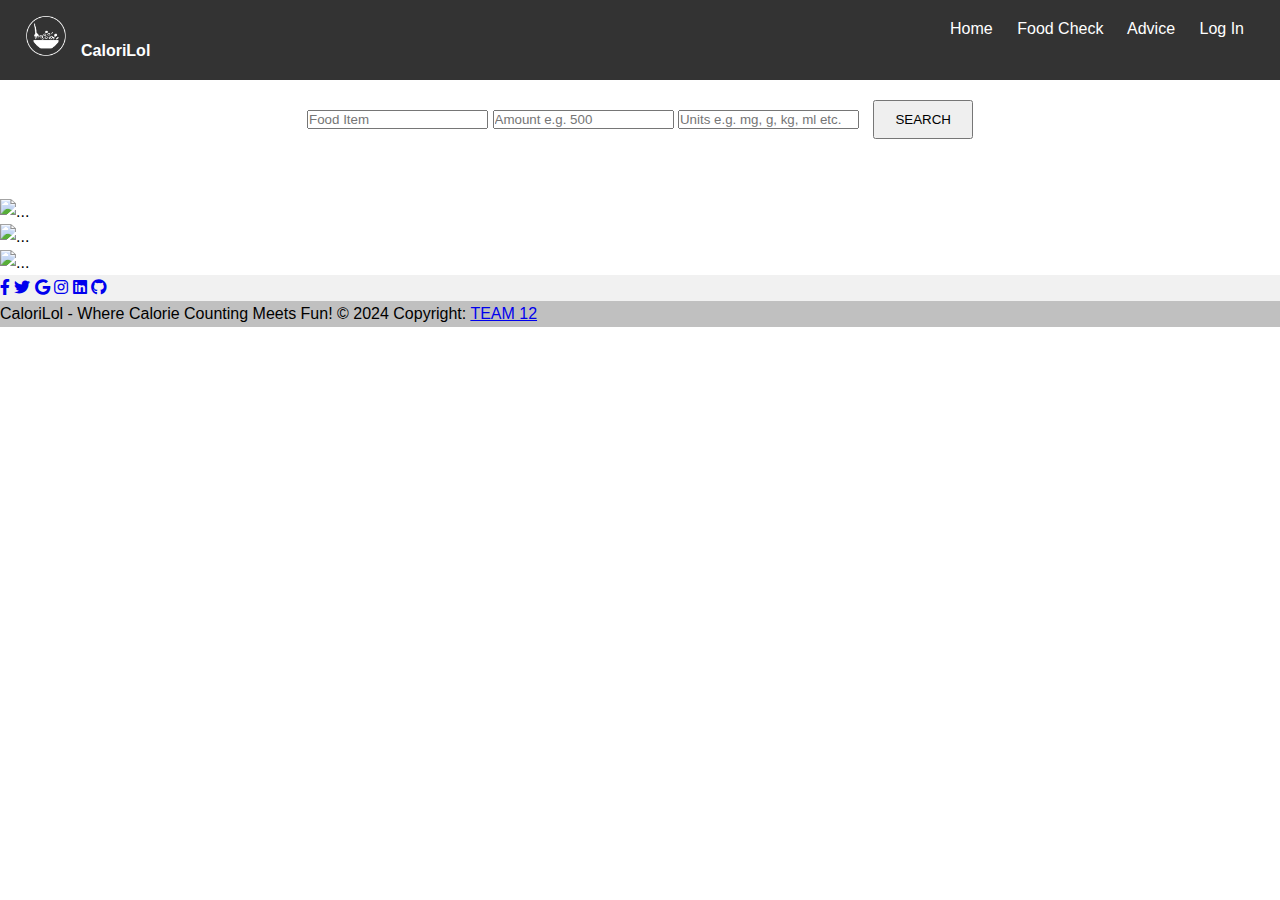
==== foodcheck.html @ 5b40a040 "deleted search input" ====
<!DOCTYPE html>
<html lang="en-gb">

<head>
    <meta charset="UTF-8" />
    <meta name="viewport" content="width=device-width, initial-scale=1.0" />
    <meta http-equiv="X-UA-Compatible" content="ie=edge" />
    <link href="https://cdn.jsdelivr.net/npm/bootstrap@5.3.0/dist/css/bootstrap.min.css" rel="stylesheet" integrity="sha384-9ndCyUaIbzAi2FUVXJi0CjmCapSmO7SnpJef0486qhLnuZ2cdeRhO02iuK6FUUVM" crossorigin="anonymous">
    <link rel="preconnect" href="https://fonts.googleapis.com">
    <link rel="preconnect" href="https://fonts.gstatic.com" crossorigin>
    <link href="https://fonts.googleapis.com/css2?family=Sen&display=swap" rel="stylesheet">
    <link rel="stylesheet" href="https://cdnjs.cloudflare.com/ajax/libs/font-awesome/6.0.0-beta3/css/all.min.css">


    <title>Food Check - CaloriLol</title>
    <link rel="stylesheet" href="Assets/CSS/foodcheckstyles.css">
</head>

<body>

    <!-- Main Navigation -->
    <header class="navbar sticky-top">
        <div class="logo">
            <img src="Assets/images/CaloriLOLlogo.png" class="carilogo" alt="logo" height="40px" width="40px">CaloriLol</div>
        <nav>
            <a href="index.html">Home</a>
            <a href="foodcheck.html">Food Check</a>
            <a href="recommendcal.html">Advice</a>
            <a href="login.html">Log In</a>
        </nav>
    </header>

    <main id="content">
        <section id="search-section">
            <input type="text" id="search-input-food" placeholder="Food Item">
            <input type="text" id="search-input-amount" placeholder="Amount e.g. 500">
            <input type="text" id="search-input-units" placeholder="Units e.g. mg, g, kg, ml etc.">
            <button id="search-button">SEARCH</button>
        </section>

        <section id="results-section">
            <div id="nutritional-value">
                <!-- Food nutritional data will go here -->
            </div>
            <div id="recipes">
                <!-- Recipes will be appended here -->
            </div>
        </section>

        <!-- Cards for best recipes -->
        <section id="recipes-pictures">

            <div class="row row-cols-1 row-cols-md-3 g-4">
                <div class="col">
                    <div class="card h-100">
                        <img src="..." class="card-img-top" alt="...">
                    </div>
                </div>
                <div class="col">
                    <div class="card h-100">
                        <img src="..." class="card-img-top" alt="...">
                    </div>
                </div>
                <div class="col">
                    <div class="card h-100">
                        <img src="..." class="card-img-top" alt="...">
                    </div>
                </div>
            </div>
        </section>
    </main>

    <!-- Footer -->
    <footer class="text-center text-white" style="background-color: #f1f1f1;">
        <!-- Grid container -->
        <div class="container pt-4">
            <!-- Section: Social media -->
            <section class="mb-4">
                <!-- Facebook -->
                <a class="btn btn-link btn-floating btn-lg text-dark m-1" href="https://en.wikipedia.org/wiki/Main_Page" role="button" data-mdb-ripple-color="dark"><i class="fab fa-facebook-f"></i
      ></a>

                <!-- Twitter -->
                <a class="btn btn-link btn-floating btn-lg text-dark m-1" href="https://en.wikipedia.org/wiki/Main_Page" role="button" data-mdb-ripple-color="dark"><i class="fab fa-twitter"></i
      ></a>

                <!-- Google -->
                <a class="btn btn-link btn-floating btn-lg text-dark m-1" href="https://en.wikipedia.org/wiki/Main_Page" role="button" data-mdb-ripple-color="dark"><i class="fab fa-google"></i
      ></a>

                <!-- Instagram -->
                <a class="btn btn-link btn-floating btn-lg text-dark m-1" href="https://en.wikipedia.org/wiki/Main_Page" role="button" data-mdb-ripple-color="dark"><i class="fab fa-instagram"></i
      ></a>

                <!-- Linkedin -->
                <a class="btn btn-link btn-floating btn-lg text-dark m-1" href="https://en.wikipedia.org/wiki/Main_Page" role="button" data-mdb-ripple-color="dark"><i class="fab fa-linkedin"></i
      ></a>
                <!-- Github -->
                <a class="btn btn-link btn-floating btn-lg text-dark m-1" href="https://en.wikipedia.org/wiki/Main_Page" role="button" data-mdb-ripple-color="dark"><i class="fab fa-github"></i
      ></a>
            </section>
            <!-- Section: Social media -->
        </div>
        

        <!-- Copyright -->
        <div class="text-center text-dark p-3" style="background-color: rgba(0, 0, 0, 0.2);">
            CaloriLol - Where Calorie Counting Meets Fun! © 2024 Copyright:
            <a class="text-dark placeholder-wave" href="https://en.wikipedia.org/wiki/Main_Page">TEAM 12</a>
        </div>
        <!-- Copyright -->
    </footer>


    <!-- Optional Bootstrap JavaScript and dependencies (jQuery & Popper.js) -->
    <script src="https://code.jquery.com/jquery-3.5.1.slim.min.js"></script>
    <script src="https://cdn.jsdelivr.net/npm/popper.js@1.9.3/dist/umd/popper.min.js"></script>
    <script src="https://cdn.jsdelivr.net/npm/bootstrap@5.3.2/dist/js/bootstrap.bundle.min.js" integrity="sha384-C6RzsynM9kWDrMNeT87bh95OGNyZPhcTNXj1NW7RuBCsyN/o0jlpcV8Qyq46cDfL" crossorigin="anonymous"></script>
    <!-- JavaScript for the page -->
    <script src="Assets/JS/apikey.js"></script>
    <script src="Assets/JS/scriptfoodcheck.js"></script>
</body>

</html>
---- Assets/CSS/foodcheckstyles.css ----
/* Basic Reset */
*,
*::before,
*::after {
  box-sizing: border-box;
  margin: 0;
  padding: 0;
}

body {
  font-family: Arial, sans-serif;
  line-height: 1.6;
}

/* Navigation Styles */
.navbar {
  background: #333;
  color: white;
  display: flex;
  justify-content: space-between;
  padding: 1rem;
}

.carilogo {
  margin-left: 10px;
  margin-right: 15px; 
}

.navbar .logo {
  font-weight: bold;
}

/* Lighter color for hover effect */
.navbar a:hover {
  color: #939d9b; 
  text-decoration: none; 
}


.navbar a {
  color: white;
  text-decoration: none;
  margin-right: 20px;
}


/* Main Content Styles */
.main-content {
  padding: 1rem;
}
  #nav-links .nav-item {
    color: #fff;
    text-decoration: none;
    margin-right: 20px;
  }
  
  #search-section {
    padding: 20px;
    text-align: center;
  }
  
  #search-input {
    width: 300px;
    padding: 10px;
  }
  
  #search-button {
    padding: 10px 20px;
    margin-left: 10px;
  }
  
  #food-database-results, #recipes {
    padding: 20px;
    display: flex;
    justify-content: space-around;
    flex-wrap: wrap;
  }
  
  #best-recipes-carousel {
    margin: 20px;
  }
  
  /* Add additional styles for layout, typography and responsive design */
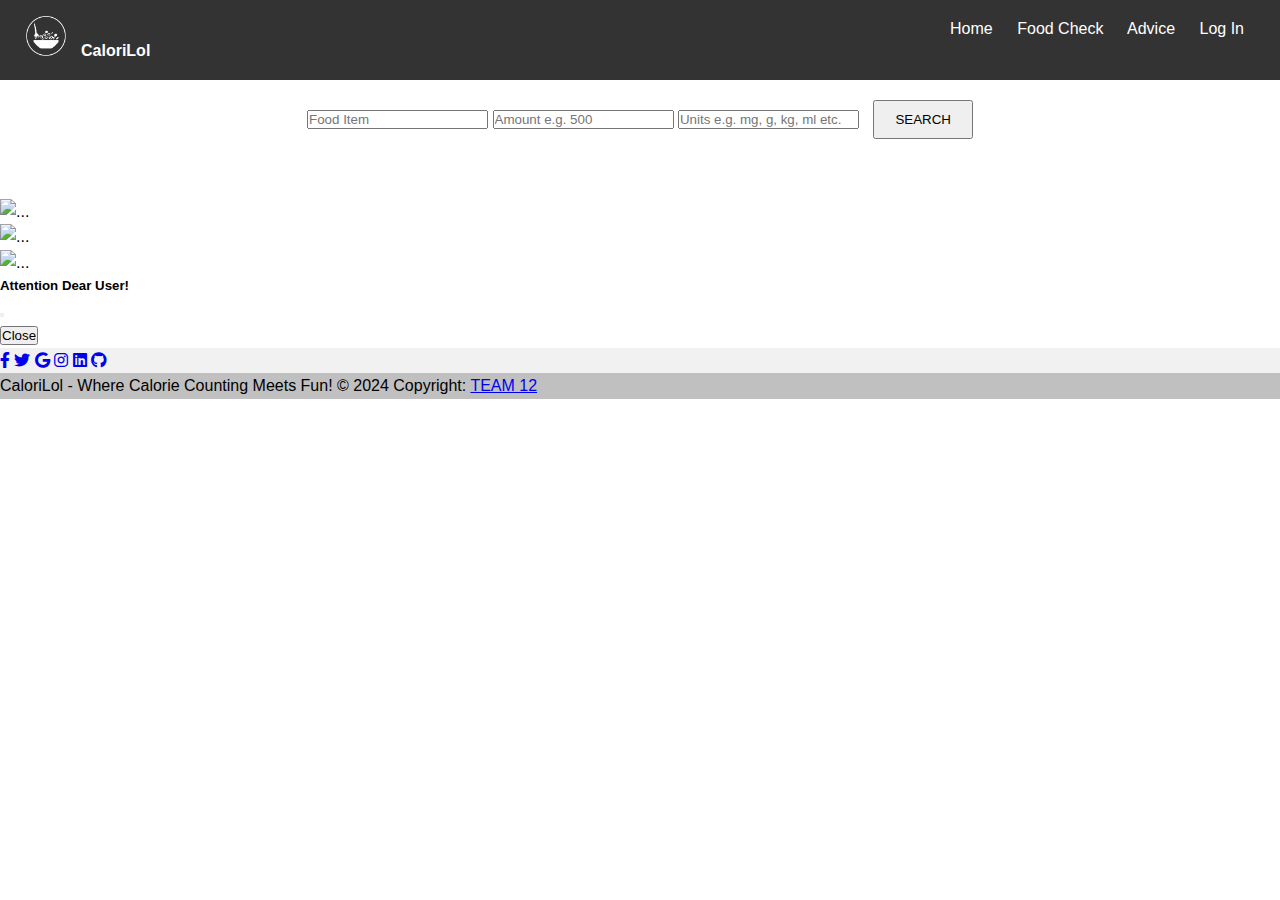
==== commit aa1bb066: "Modal" ====
--- a/foodcheck.html
+++ b/foodcheck.html
@@ -31,12 +31,12 @@
     </header>
 
     <main id="content">
-        <section id="search-section">
+        <form id="search-section">
             <input type="text" id="search-input-food" placeholder="Food Item">
             <input type="text" id="search-input-amount" placeholder="Amount e.g. 500">
             <input type="text" id="search-input-units" placeholder="Units e.g. mg, g, kg, ml etc.">
-            <button id="search-button">SEARCH</button>
-        </section>
+            <button type="submit" id="search-button">SEARCH</button>
+        </form>
 
         <section id="results-section">
             <div id="nutritional-value">
@@ -70,6 +70,23 @@
         </section>
     </main>
 
+    <div class="modal fade" id="infoModal" tabindex="-1" aria-labelledby="infoModalLabel" aria-hidden="true">
+        <div class="modal-dialog">
+            <div class="modal-content">
+                <div class="modal-header">
+                    <h5 class="modal-title" id="infoModalLabel">Attention Dear User!</h5>
+                    <button type="button" class="btn-close" data-bs-dismiss="modal" aria-label="Close"></button>
+                </div>
+                <div class="modal-body">
+
+                </div>
+                <div class="modal-footer">
+                    <button type="button" class="btn btn-secondary" data-bs-dismiss="modal">Close</button>
+                </div>
+            </div>
+        </div>
+    </div>
+
     <!-- Footer -->
     <footer class="text-center text-white" style="background-color: #f1f1f1;">
         <!-- Grid container -->
@@ -101,7 +118,7 @@
             </section>
             <!-- Section: Social media -->
         </div>
-        
+        <!-- Grid container -->
 
         <!-- Copyright -->
         <div class="text-center text-dark p-3" style="background-color: rgba(0, 0, 0, 0.2);">
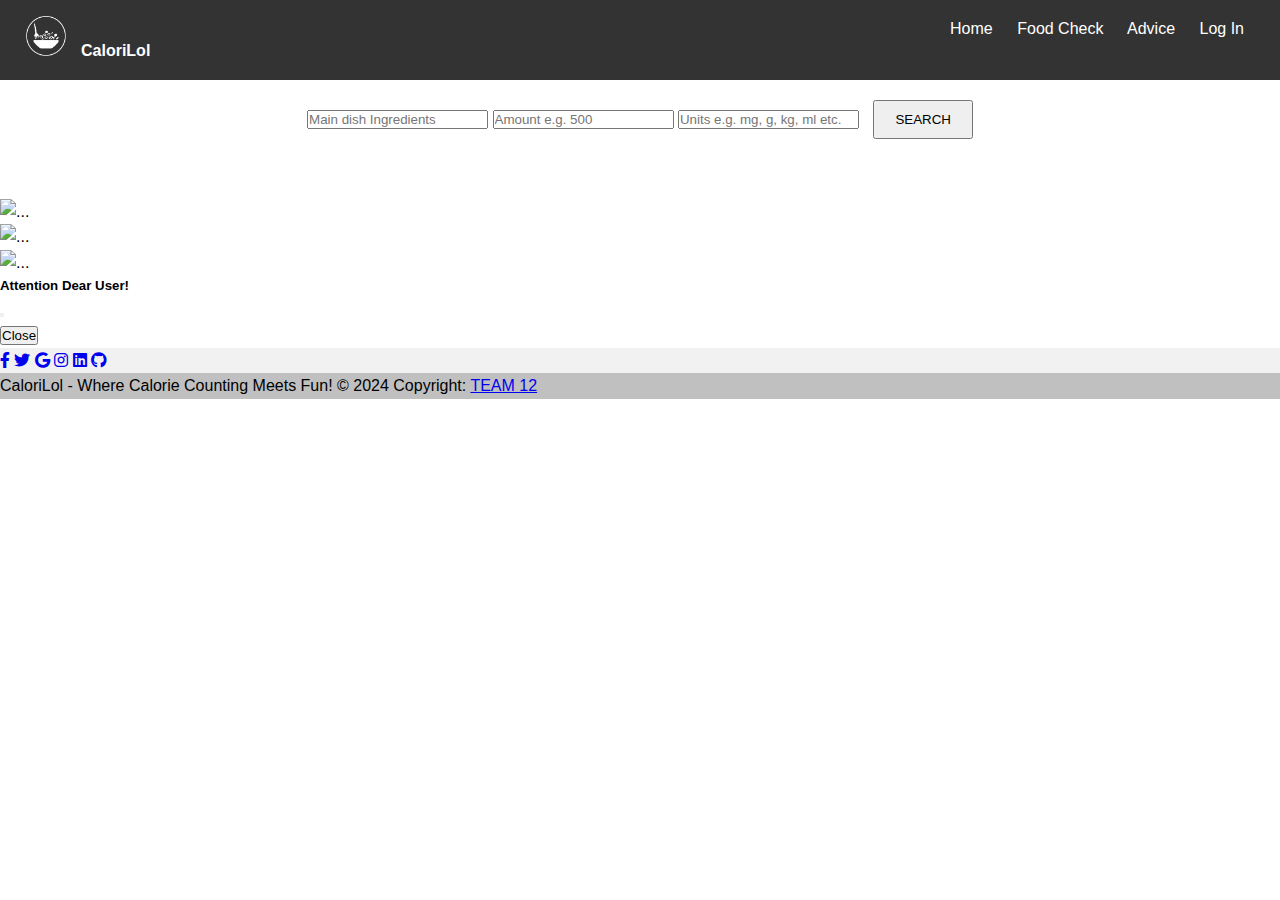
==== commit 4fe6ad79: "added code to render random recipes to the user, according to the ingredients entered in the search" ====
--- a/foodcheck.html
+++ b/foodcheck.html
@@ -32,7 +32,7 @@
 
     <main id="content">
         <form id="search-section">
-            <input type="text" id="search-input-food" placeholder="Food Item">
+            <input type="text" id="search-input-food" placeholder="Main dish Ingredients">
             <input type="text" id="search-input-amount" placeholder="Amount e.g. 500">
             <input type="text" id="search-input-units" placeholder="Units e.g. mg, g, kg, ml etc.">
             <button type="submit" id="search-button">SEARCH</button>
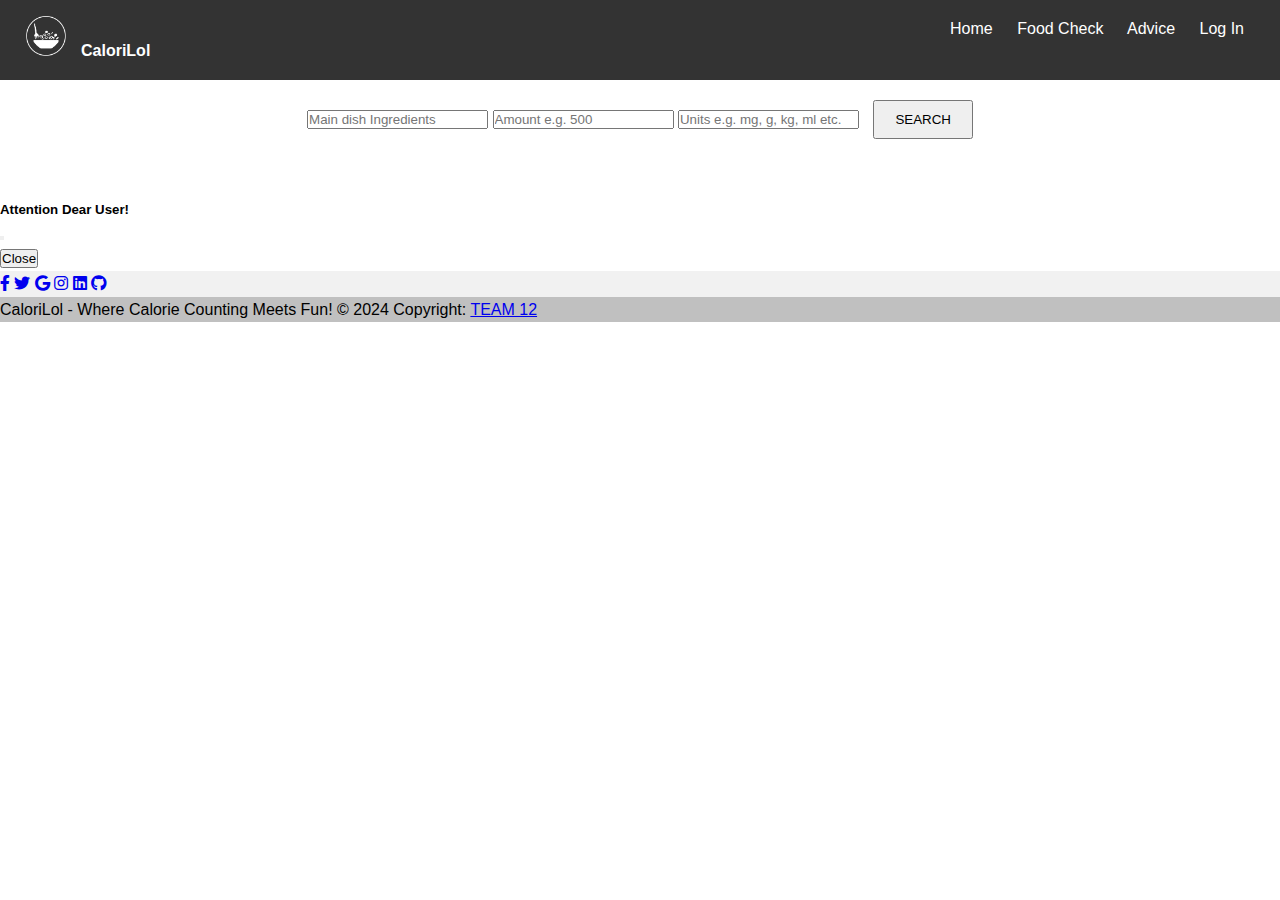
==== commit 3d08ebd5: "added styling to food page" ====
--- a/foodcheck.html
+++ b/foodcheck.html
@@ -33,6 +33,7 @@
     <main id="content">
         <form id="search-section">
             <input type="text" id="search-input-food" placeholder="Main dish Ingredients">
+           
             <input type="text" id="search-input-amount" placeholder="Amount e.g. 500">
             <input type="text" id="search-input-units" placeholder="Units e.g. mg, g, kg, ml etc.">
             <button type="submit" id="search-button">SEARCH</button>
@@ -47,27 +48,6 @@
             </div>
         </section>
 
-        <!-- Cards for best recipes -->
-        <section id="recipes-pictures">
-
-            <div class="row row-cols-1 row-cols-md-3 g-4">
-                <div class="col">
-                    <div class="card h-100">
-                        <img src="..." class="card-img-top" alt="...">
-                    </div>
-                </div>
-                <div class="col">
-                    <div class="card h-100">
-                        <img src="..." class="card-img-top" alt="...">
-                    </div>
-                </div>
-                <div class="col">
-                    <div class="card h-100">
-                        <img src="..." class="card-img-top" alt="...">
-                    </div>
-                </div>
-            </div>
-        </section>
     </main>
 
     <div class="modal fade" id="infoModal" tabindex="-1" aria-labelledby="infoModalLabel" aria-hidden="true">
@@ -118,7 +98,7 @@
             </section>
             <!-- Section: Social media -->
         </div>
-        <!-- Grid container -->
+        
 
         <!-- Copyright -->
         <div class="text-center text-dark p-3" style="background-color: rgba(0, 0, 0, 0.2);">
--- a/Assets/CSS/foodcheckstyles.css
+++ b/Assets/CSS/foodcheckstyles.css
@@ -76,9 +76,41 @@
     flex-wrap: wrap;
   }
   
-  #best-recipes-carousel {
-    margin: 20px;
-  }
+  
   
   /* Add additional styles for layout, typography and responsive design */
-  +  .nutrition-div {
+    justify-content: center;
+    border: black solid 2px;
+    color: black;
+    height: 450px;
+    width: 300px;
+    font-size: 15px;
+    margin-bottom: 20px;
+  }
+  .recipe-div {
+    margin: 10px;
+    text-decoration: none;
+    width: 200px;
+    height: 200px;
+    justify-content: center;
+   
+  }
+  .recContainer {
+    background-color: white !important;
+    border: none;
+    text-decoration: none;
+  }
+  .card-title {
+    text-align: center;
+    text-decoration: none;
+  }
+  .card-title:visited {
+    text-decoration: none;
+  }
+  .card-title:hover {
+    text-decoration: none;
+  }
+  .card-title:active {
+    text-decoration: none;
+  }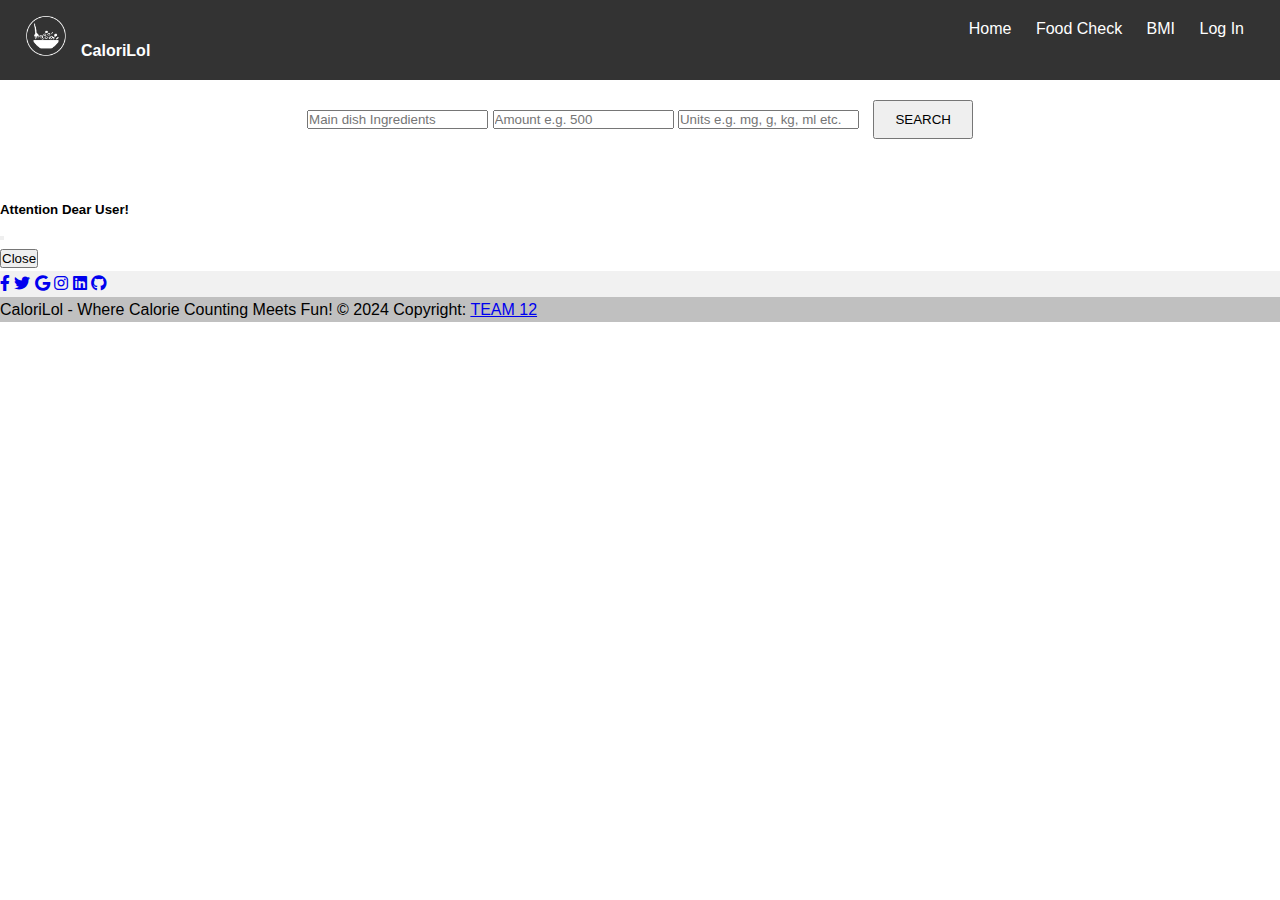
==== commit dfe150eb: "Stylied nutri label and recipies" ====
--- a/foodcheck.html
+++ b/foodcheck.html
@@ -25,7 +25,7 @@
         <nav>
             <a href="index.html">Home</a>
             <a href="foodcheck.html">Food Check</a>
-            <a href="recommendcal.html">Advice</a>
+            <a href="recommendcal.html">BMI</a>
             <a href="login.html">Log In</a>
         </nav>
     </header>
--- a/Assets/CSS/foodcheckstyles.css
+++ b/Assets/CSS/foodcheckstyles.css
@@ -99,18 +99,12 @@
   .recContainer {
     background-color: white !important;
     border: none;
-    text-decoration: none;
   }
-  .card-title {
-    text-align: center;
-    text-decoration: none;
-  }
-  .card-title:visited {
-    text-decoration: none;
-  }
-  .card-title:hover {
-    text-decoration: none;
-  }
-  .card-title:active {
-    text-decoration: none;
-  }+.nutri {
+  font-weight: bolder;
+}
+
+.nutriDes {
+  border-top: 1px solid black;
+  font-weight: lighter;
+}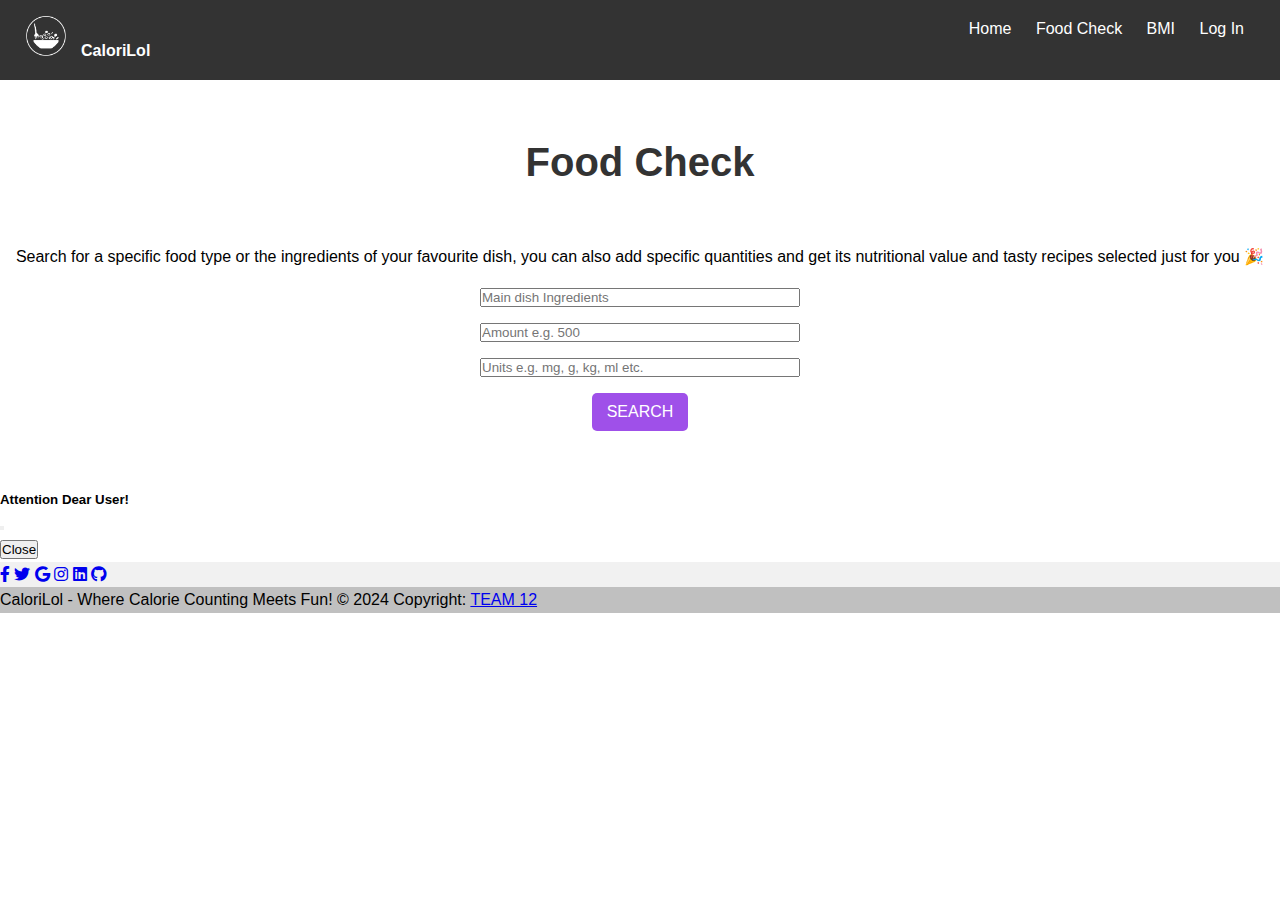
==== commit 8ff2b32f: "I have made a change to P3 Js and added user description for the tools and minor CSS" ====
--- a/foodcheck.html
+++ b/foodcheck.html
@@ -31,6 +31,10 @@
     </header>
 
     <main id="content">
+        <h1 id="heading">Food Check</h1>
+        
+        <p id="subheading">Search for a specific food type or the ingredients of your favourite dish, you can also add specific quantities and get its nutritional value and tasty recipes selected just for you 🎉</p>
+
         <form id="search-section">
             <input type="text" id="search-input-food" placeholder="Main dish Ingredients">
            
--- a/Assets/CSS/foodcheckstyles.css
+++ b/Assets/CSS/foodcheckstyles.css
@@ -23,7 +23,7 @@
 
 .carilogo {
   margin-left: 10px;
-  margin-right: 15px; 
+  margin-right: 15px;
 }
 
 .navbar .logo {
@@ -32,10 +32,9 @@
 
 /* Lighter color for hover effect */
 .navbar a:hover {
-  color: #939d9b; 
-  text-decoration: none; 
+  color: #939d9b;
+  text-decoration: none;
 }
-
 
 .navbar a {
   color: white;
@@ -43,68 +42,94 @@
   margin-right: 20px;
 }
 
-
 /* Main Content Styles */
 .main-content {
   padding: 1rem;
 }
-  #nav-links .nav-item {
-    color: #fff;
-    text-decoration: none;
-    margin-right: 20px;
-  }
-  
-  #search-section {
-    padding: 20px;
-    text-align: center;
-  }
-  
-  #search-input {
-    width: 300px;
-    padding: 10px;
-  }
-  
-  #search-button {
-    padding: 10px 20px;
-    margin-left: 10px;
-  }
-  
-  #food-database-results, #recipes {
-    padding: 20px;
-    display: flex;
-    justify-content: space-around;
-    flex-wrap: wrap;
-  }
-  
-  
-  
-  /* Add additional styles for layout, typography and responsive design */
-  .nutrition-div {
-    justify-content: center;
-    border: black solid 2px;
-    color: black;
-    height: 450px;
-    width: 300px;
-    font-size: 15px;
-    margin-bottom: 20px;
-  }
-  .recipe-div {
-    margin: 10px;
-    text-decoration: none;
-    width: 200px;
-    height: 200px;
-    justify-content: center;
-   
-  }
-  .recContainer {
-    background-color: white !important;
-    border: none;
-  }
+#nav-links .nav-item {
+  color: #fff;
+  text-decoration: none;
+  margin-right: 20px;
+}
+
+#heading{
+  text-align: center;
+  justify-content: center;
+  margin-top: 50px;
+  margin-bottom: 50px;
+  font-size: 40px;
+  font-weight: bold;
+  color: #333;
+}
+
+#subheading{
+  text-align: center;
+  justify-content: center;
+}
+
+#search-section {
+  display: flex;
+  flex-direction: column;
+  justify-content: center;
+  align-items: center;
+  height: 20vh;
+}
+
+#search-input-food,
+#search-input-amount,
+#search-input-units {
+  width: 25%;
+  margin-bottom: 16px;
+}
+
+#search-button {
+  background-color: #9f50e9;
+  color: white;
+  padding: 10px 15px;
+  border: none;
+  border-radius: 5px;
+  cursor: pointer;
+  font-size: 16px;
+}
+
+#food-database-results,
+#recipes {
+  padding: 20px;
+  display: flex;
+  justify-content: space-around;
+  flex-wrap: wrap;
+}
+
+
+.nutrition-div {
+  justify-content: center;
+  border: black solid 2px;
+  color: black;
+  height: 450px;
+  width: 300px;
+  font-size: 15px;
+  margin-bottom: 20px;
+}
+.recipe-div {
+  margin: 10px;
+  text-decoration: none;
+  width: 200px;
+  height: 200px;
+  justify-content: center;
+}
+.recContainer {
+  background-color: white !important;
+  border: none;
+}
 .nutri {
   font-weight: bolder;
 }
-
 .nutriDes {
   border-top: 1px solid black;
   font-weight: lighter;
-}+}
+.linkRes {
+  background-color: #333;
+  opacity: 50;
+  color: white;
+}
